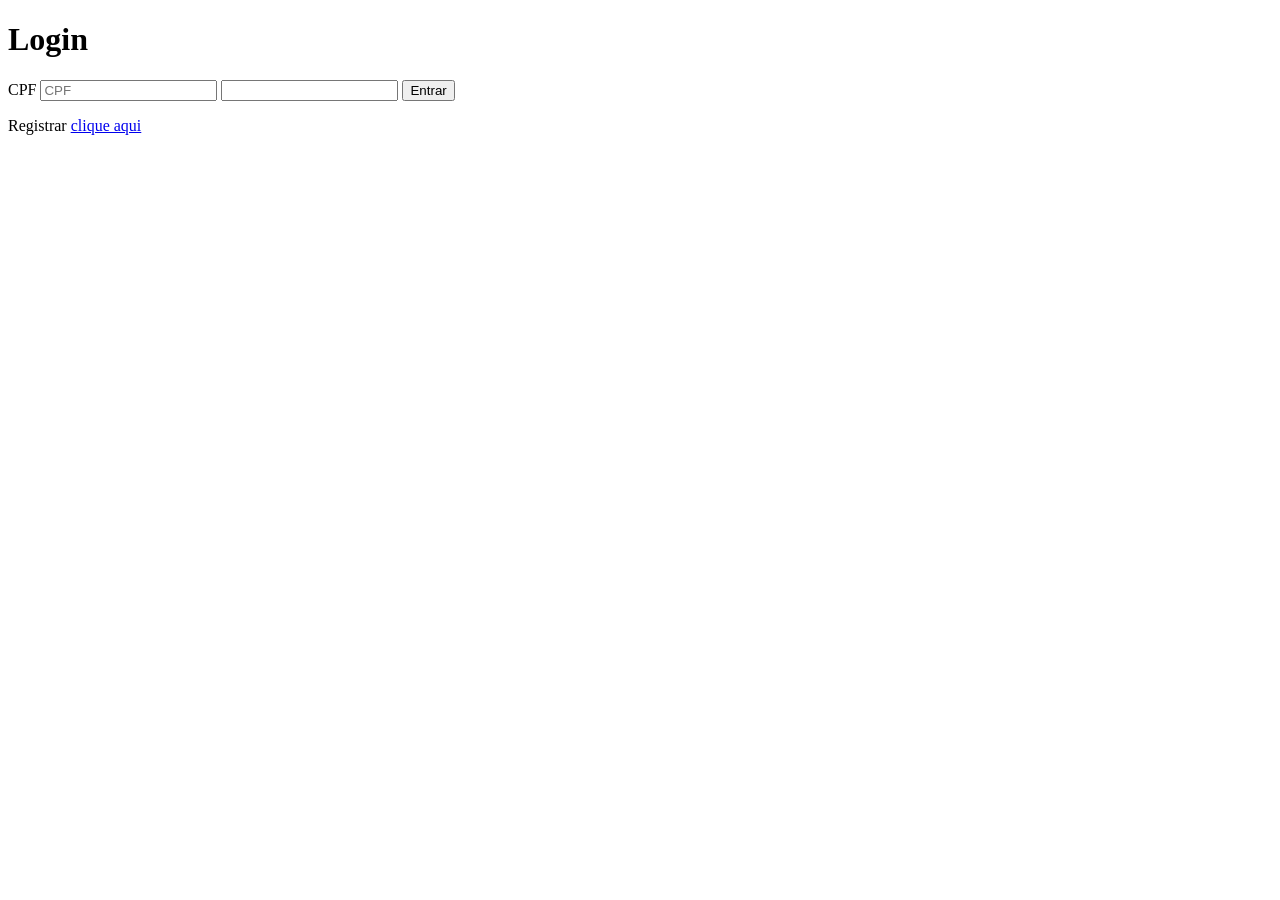
==== JudicialControl/src/main/resources/templates/login.html @ 0a57a2c6 "First Commit" ====
<!doctype html>
<html lang="en" xmlns:th="http://www.w3.org/1999/xhtml">
<head>
    <meta charset="UTF-8">
    <meta name="viewport"
          content="width=device-width, user-scalable=no, initial-scale=1.0, maximum-scale=1.0, minimum-scale=1.0">
    <meta http-equiv="X-UA-Compatible" content="ie=edge">
    <link rel="stylesheet" href="https://cdnjs.cloudflare.com/ajax/libs/font-awesome/6.5.0/css/all.min.css">
    <link rel="stylesheet" href="/css/style.css">
    <title>Tela de Login</title>
</head>
<body>

<div class="Container">
    <div class="divForm">
        <h1>Login</h1>

        <form action="/logar" method="post">
            <label>CPF</label>
            <input type="text" id="cpf" name="cpf" placeholder="CPF">

            <label for="senha"></label>
            <input type="password" name="senha" id="senha">

            <button type="submit">Entrar</button>
            <div th:if="${erro != null}" th:text="${erro}" class="alert alert-danger" role="alert"></div>
            <p>Registrar <a href="userRegister">clique aqui</a></p>
        </form>

    </div>
</div>

<script src="https://ajax.googleapis.com/ajax/libs/jquery/3.5.1/jquery.min.js"></script>
<script src="https://cdnjs.cloudflare.com/ajax/libs/popper.js/1.16.0/umd/popper.min.js"></script>
<script src="https://maxcdn.bootstrapcdn.com/bootstrap/4.5.2/js/bootstrap.min.js"></script>
</body>
</html>
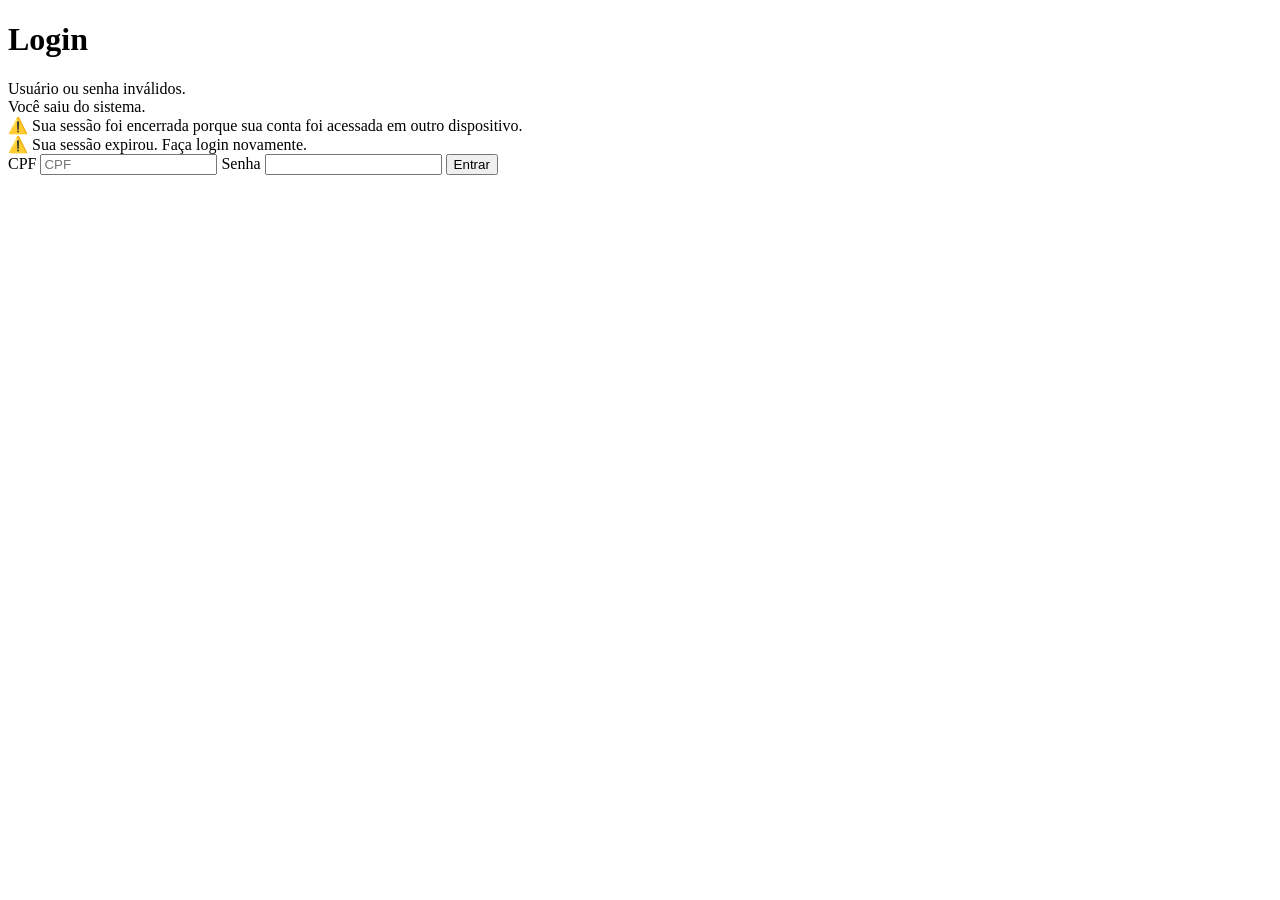
==== commit 27f9af5b: "Feat: Commit Regra de negócio" ====
--- a/JudicialControl/src/main/resources/templates/login.html
+++ b/JudicialControl/src/main/resources/templates/login.html
@@ -15,16 +15,35 @@
     <div class="divForm">
         <h1>Login</h1>
 
-        <form action="/logar" method="post">
+        <div th:if="${param.error}" class="alert alert-danger">
+            Usuário ou senha inválidos.
+        </div>
+
+        <div th:if="${param.logout}" class="alert alert-success">
+            Você saiu do sistema.
+        </div>
+
+        <div th:if="${param.expired}" class="alert alert-warning">
+            ⚠️ Sua sessão foi encerrada porque sua conta foi acessada em outro dispositivo.
+        </div>
+
+        <div th:if="${param.invalid}" class="alert alert-warning">
+            ⚠️ Sua sessão expirou. Faça login novamente.
+        </div>
+
+        <form th:action="@{/logar}" method="post">
             <label>CPF</label>
-            <input type="text" id="cpf" name="cpf" placeholder="CPF">
+            <input type="text" id="cpf" name="cpf" placeholder="CPF" required>
 
-            <label for="senha"></label>
-            <input type="password" name="senha" id="senha">
+            <label for="senha">Senha</label>
+            <input type="password" name="senha" id="senha" required>
+
+            <input type="hidden" th:name="${_csrf.parameterName}" th:value="${_csrf.token}" />
 
             <button type="submit">Entrar</button>
+
             <div th:if="${erro != null}" th:text="${erro}" class="alert alert-danger" role="alert"></div>
-            <p>Registrar <a href="userRegister">clique aqui</a></p>
+            <div th:if="${msg}" class="alert alert-warning" th:text="${msg}"></div>
         </form>
 
     </div>
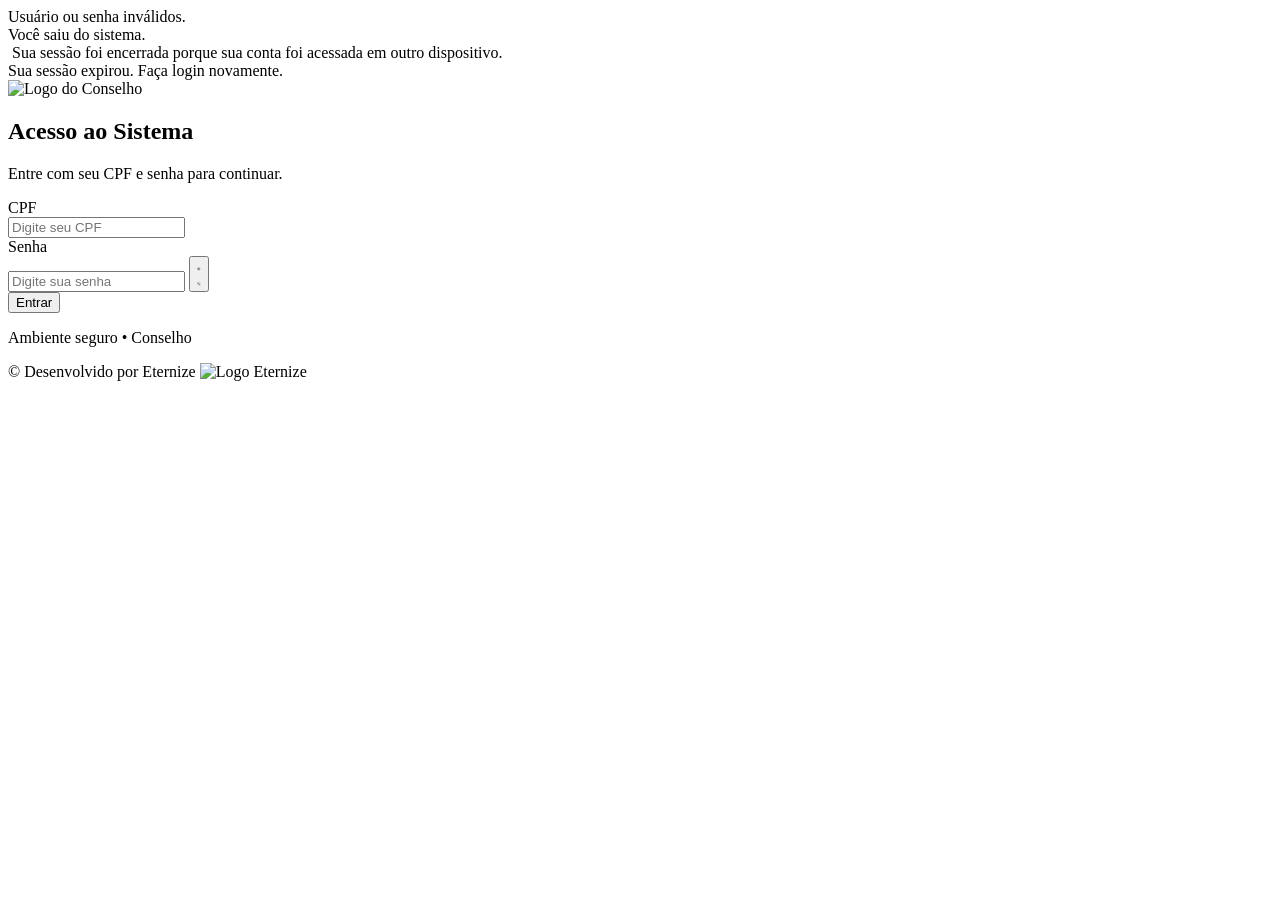
==== commit bbe90d8a: "Projeto dockerizado pronto para deploy" ====
--- a/JudicialControl/src/main/resources/templates/login.html
+++ b/JudicialControl/src/main/resources/templates/login.html
@@ -1,56 +1,125 @@
 <!doctype html>
-<html lang="en" xmlns:th="http://www.w3.org/1999/xhtml">
+<html lang="pt-br" xmlns:th="http://www.w3.org/1999/xhtml">
 <head>
-    <meta charset="UTF-8">
-    <meta name="viewport"
-          content="width=device-width, user-scalable=no, initial-scale=1.0, maximum-scale=1.0, minimum-scale=1.0">
-    <meta http-equiv="X-UA-Compatible" content="ie=edge">
-    <link rel="stylesheet" href="https://cdnjs.cloudflare.com/ajax/libs/font-awesome/6.5.0/css/all.min.css">
-    <link rel="stylesheet" href="/css/style.css">
-    <title>Tela de Login</title>
+    <meta charset="UTF-8" />
+    <meta name="viewport" content="width=device-width, initial-scale=1.0"/>
+    <link rel="preconnect" href="https://fonts.googleapis.com">
+    <link rel="preconnect" href="https://fonts.gstatic.com" crossorigin>
+    <link rel="icon" href="/images/cc-logo.png" type="image/png">
+    <link href="https://fonts.googleapis.com/css2?family=Inter:wght@400;600;700&display=swap" rel="stylesheet">
+    <link rel="stylesheet" href="/css/base.css">
+    <link rel="stylesheet" href="/css/auth.css">
+
+    <title>Login • Conselho</title>
 </head>
-<body>
 
-<div class="Container">
-    <div class="divForm">
-        <h1>Login</h1>
+<body class="auth">
+<div class="bg" aria-hidden="true"></div>
 
-        <div th:if="${param.error}" class="alert alert-danger">
-            Usuário ou senha inválidos.
-        </div>
+<!-- ALERTAS  -->
+<div class="alerts" role="status" aria-live="polite">
+    <div th:if="${param.error}" class="alert alert-danger">
+        Usuário ou senha inválidos.
+    </div>
 
-        <div th:if="${param.logout}" class="alert alert-success">
-            Você saiu do sistema.
-        </div>
+    <div th:if="${param.logout}" class="alert alert-success">
+        Você saiu do sistema.
+    </div>
 
-        <div th:if="${param.expired}" class="alert alert-warning">
-            ⚠️ Sua sessão foi encerrada porque sua conta foi acessada em outro dispositivo.
-        </div>
+    <div th:if="${param.expired}" class="alert alert-warning">
+        ️ Sua sessão foi encerrada porque sua conta foi acessada em outro dispositivo.
+    </div>
 
-        <div th:if="${param.invalid}" class="alert alert-warning">
-            ⚠️ Sua sessão expirou. Faça login novamente.
-        </div>
+    <div th:if="${param.invalid}" class="alert alert-warning">
+        Sua sessão expirou. Faça login novamente.
+    </div>
 
-        <form th:action="@{/logar}" method="post">
-            <label>CPF</label>
-            <input type="text" id="cpf" name="cpf" placeholder="CPF" required>
+    <div th:if="${errorMsg}" class="alert alert-danger" th:text="${errorMsg}"></div>
+</div>
 
-            <label for="senha">Senha</label>
-            <input type="password" name="senha" id="senha" required>
+<main class="layout">
+    <section class="card" role="region" aria-label="Acesso ao sistema">
+        <header class="brand">
+            <img class="brandLogoTop" src="/images/cc-logo.png" alt="Logo do Conselho">
 
+            <div class="brandText">
+                <h1>Acesso ao Sistema</h1>
+                <p>Entre com seu CPF e senha para continuar.</p>
+            </div>
+        </header>
+
+        <form class="form" th:action="@{/logar}" method="post" autocomplete="on">
+            <div class="field">
+                <label for="cpf">CPF</label>
+                <div class="inputWrap">
+                    <input
+                            type="text"
+                            id="cpf"
+                            name="cpf"
+                            inputmode="numeric"
+                            autocomplete="username"
+                            placeholder="Digite seu CPF"
+                            maxlength="14"
+                            required
+                    />
+                </div>
+            </div>
+
+            <div class="field">
+                <label for="senha">Senha</label>
+                <div class="inputWrap inputWrap--password">
+                    <input
+                            type="password"
+                            id="senha"
+                            name="senha"
+                            autocomplete="current-password"
+                            placeholder="Digite sua senha"
+                            required
+                    />
+
+                    <button class="iconBtn" type="button" id="togglePass" aria-label="Mostrar ou ocultar senha">
+                        <!-- Olho aberto -->
+                        <svg class="icon icon-eye-open" viewBox="0 0 24 24" aria-hidden="true">
+                            <path d="M2 12s3.5-7 10-7 10 7 10 7-3.5 7-10 7-10-7-10-7Z"
+                                  fill="none" stroke="currentColor" stroke-width="1.8"
+                                  stroke-linecap="round" stroke-linejoin="round"/>
+                            <path d="M12 15.2a3.2 3.2 0 1 0 0-6.4 3.2 3.2 0 0 0 0 6.4Z"
+                                  fill="none" stroke="currentColor" stroke-width="1.8"
+                                  stroke-linecap="round" stroke-linejoin="round"/>
+                        </svg>
+
+                        <!-- Olho fechado -->
+                        <svg class="icon icon-eye-closed" viewBox="0 0 24 24" aria-hidden="true">
+                            <path d="M3 3l18 18"
+                                  fill="none" stroke="currentColor" stroke-width="1.8"
+                                  stroke-linecap="round"/>
+                            <path d="M2 12s3.5-7 10-7a9.6 9.6 0 0 1 5.3 1.6M22 12s-3.5 7-10 7a9.6 9.6 0 0 1-5.3-1.6"
+                                  fill="none" stroke="currentColor" stroke-width="1.8"
+                                  stroke-linecap="round" stroke-linejoin="round"/>
+                        </svg>
+                    </button>
+                </div>
+            </div>
+
+            <!-- CSRF (mantido) -->
             <input type="hidden" th:name="${_csrf.parameterName}" th:value="${_csrf.token}" />
 
-            <button type="submit">Entrar</button>
+            <button class="btn" type="submit">
+                <span>Entrar</span>
+            </button>
 
-            <div th:if="${erro != null}" th:text="${erro}" class="alert alert-danger" role="alert"></div>
-            <div th:if="${msg}" class="alert alert-warning" th:text="${msg}"></div>
+            <footer class="footer">
+                <p>Ambiente seguro • Conselho</p>
+                <p class="dev">
+                    &#169; Desenvolvido por Eternize
+                    <img src="/images/ETERNIZE-LOGO-2.png" alt="Logo Eternize">
+                </p>
+            </footer>
         </form>
+    </section>
+</main>
+<script src="/js/csrf.js"></script>
+<script src="/js/auth.js"></script>
 
-    </div>
-</div>
-
-<script src="https://ajax.googleapis.com/ajax/libs/jquery/3.5.1/jquery.min.js"></script>
-<script src="https://cdnjs.cloudflare.com/ajax/libs/popper.js/1.16.0/umd/popper.min.js"></script>
-<script src="https://maxcdn.bootstrapcdn.com/bootstrap/4.5.2/js/bootstrap.min.js"></script>
 </body>
-</html>+</html>
